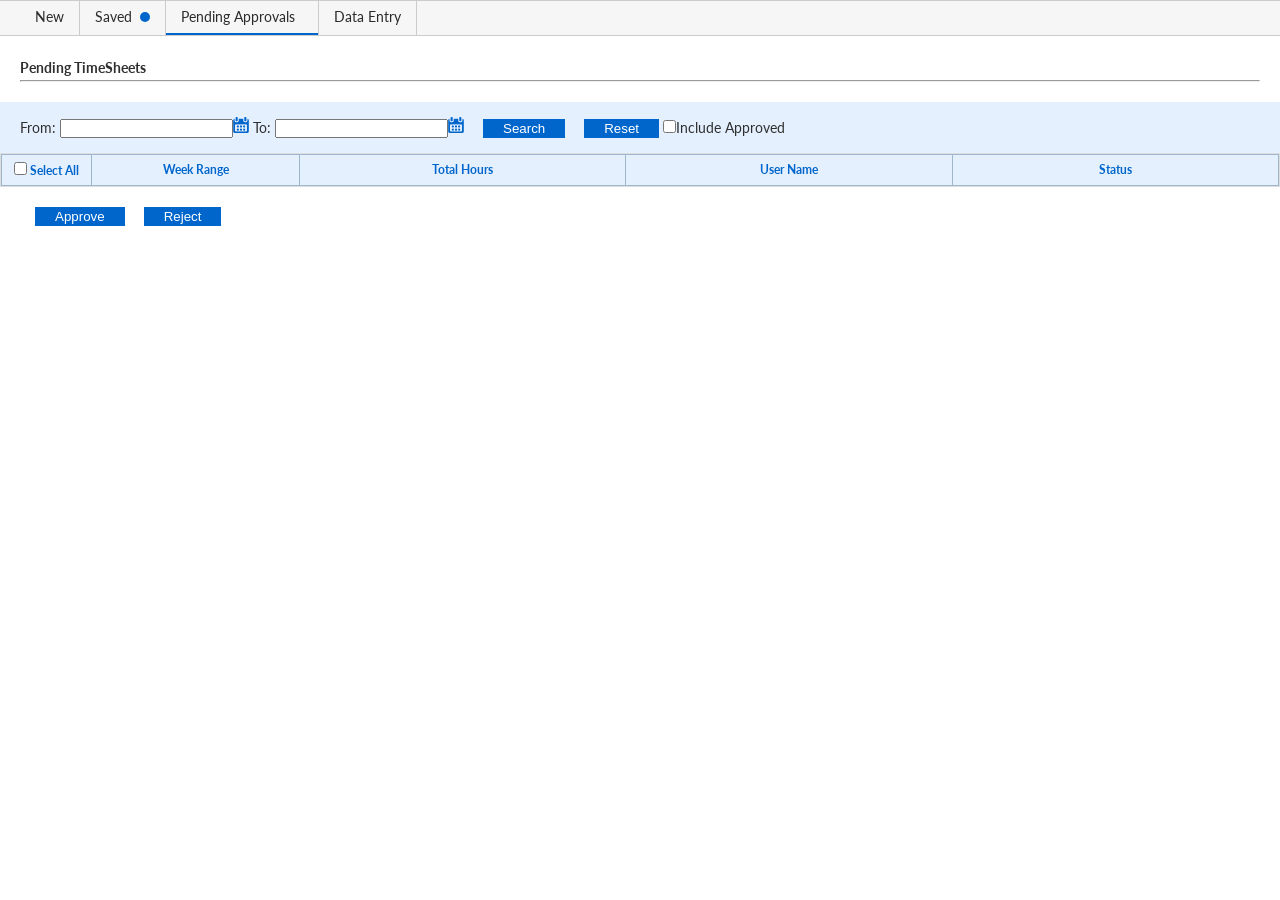
==== Approval.html @ d21532f4 "test for uplaod" ====
﻿<!DOCTYPE html>
<html xmlns="http://www.w3.org/1999/xhtml">
<head>
    <title>Timesheet Approval</title>
    <link href="https://fonts.googleapis.com/css?family=Lato:100,300,400,700,900" rel="stylesheet">
    <link rel="stylesheet" type="text/css" href="style/style.css">
    <link href="style/jquery-ui.css" rel="stylesheet" />

    <!--[if lt IE 9]>
    <script src="js/html5shiv.js"></script>
    <script src="js/respond.min.js"></script>
    <![endif]-->


    <script src="js/jquery-1.12.4.js"></script>
    <script src="js/jquery-ui.js"></script>
    <script src="jsCode/navigation.js"></script>
    <script src="jsCode/approval.js"></script>
    <script>
        $(function () {
            $(function () {
                $("#txtFrom").datepicker({
                    showOn: "button",
                    buttonImage: "/images/calendar.png",
                    buttonImageOnly: true,
                    buttonText: "Select date"
                });
                $("#txtTo").datepicker({
                    showOn: "button",
                    buttonImage: "/images/calendar.png",
                    buttonImageOnly: true,
                    buttonText: "Select date"
                });
            });
        });
    </script>
</head>
<body>
    <img src="images/laoder.gif" id="imgloader" />
    <div id="divAdmin" class="topband clearfix">
        <ul>
            <li><a href="#" id="lnkNew">New</a></li>
            <li><a href="#" id="lnkSaved">Saved &nbsp;<span></span></a></li>
            <li><a href="#" id="lnkPending" class="active">Pending Approvals &nbsp;</a></li>
            <li><a href="#" id="lnkDataEntry">Data Entry</a></li>
        </ul>
    </div>
    <div class="contentWrapper">
        <div class="viewEdit clearfix">
            <span><strong>Pending TimeSheets  </strong></span>
        </div>
        <hr />
    </div>
    <div class="gridWrapper">
        <div class="addRow clearfix">
            From: <input type="text" id="txtFrom" />
            To: <input type="text" id="txtTo" />
            <input type="button" id="btnSearch" value="Search" class="btn">
            <input type="button" id="btnReset" value="Reset" class="btn">
            <input type="checkbox" id="chkIncApproved" />Include Approved
        </div>
    </div>
    <div class="table-responsive">
        <table id="tblresults" class="tblOffer" width="100%" cellpadding="0" cellspacing="0" border="0">
            <tr>
                <th width="5%"><input type="checkbox" id="chkAll" /> Select All</th>
                <th width="14%">Week Range</th>
                <th width="22%">Total Hours</th>
                <th width="22%">User Name</th>
                <th width="22%">Status</th>
            </tr>
        </table>
    </div>
    <div class="btnRowleft">
        <input type="button" id="btnApprove" value="Approve">
        <input type="button" id="btnReject" value="Reject">
    </div>



    <script type="text/javascript">
        $("#imgloader").hide();
    </script>
</body>
</html>
---- style/style.css ----
body { background: #ffffff; font-family:'Lato', sans-serif; font-weight: 400; font-size:14px; line-height:18px; color:#2f2f2f; overflow-x:hidden }
* { margin:0; padding:0; outline:0 none; }
.modal-backdrop { bottom:0; height:auto !important; }
article, aside, details, figcaption, figure, footer, header, hgroup, menu, nav, section { display: block;}
img {max-width: 100%; height: auto; border:0; width: auto\9; /* ie8 */}
a, a:visited, a:focus { text-decoration:none; outline:0; border:0;}
.clearfix:after {visibility: hidden; display: block; font-size: 0; content: " "; clear: both; height: 0;}
.clearfix { display: inline-block; }
* html .clearfix { height: 1%; }
.clearfix { display: block; }
.clear { clear:both; }
ul,li{ list-style-type: none; margin: 0; padding: 0;}
ol, ul { margin-bottom:0px; }
a, a:hover, a:visited { }
h1,h2,h3,h4,h5,h6{ font-weight: normal; margin: 0; padding: 0;}
table{ border-collapse: collapse;}
*{ box-sizing:border-box; -moz-box-sizing:border-box; -webkit-box-sizing:border-box; -ms-box-sizing:border-box;}
p{ margin:0; padding: 0; }
/***
Font Family Weight
    {
        Thin:100,
        light:300,
        regular:400,
        bold:700,
        black:900
    }

***/
@font-face {
    font-family: 'rupee_foradianregular';
    src: url('../fonts/rupee_foradian-webfont.eot');
    src: url('../fonts/rupee_foradian-webfont.eot?#iefix') format('embedded-opentype'),
         url('../fonts/rupee_foradian-webfont.woff2') format('woff2'),
         url('../fonts/rupee_foradian-webfont.woff') format('woff'),
         url('../fonts/rupee_foradian-webfont.ttf') format('truetype'),
         url('../fonts/rupee_foradian-webfont.svg#rupee_foradianregular') format('svg');
    font-weight: normal;
    font-style: normal;

}

/***
Main CSS Rule
***/
.wrapper{ max-width: 100%; margin: 0 auto;}
.topband { background: #f6f6f6; border-bottom: 1px solid #cccccc; border-top: 1px solid #cccccc; padding:0px 20px 0px 20px; }
.topband ul, .topband ul li { list-style: none; float: left; }
.topband ul li { border-right:1px solid #cccccc; }
.topband ul li a { color: #2b2b2b; float: left; padding: 7px 15px; border-bottom: 2px solid #f6f6f6; }
.topband ul li a span { display: inline; background: #0066cb; width: 10px; height: 10px; display: inline-block; border-radius: 5px; -moz-border-radius: 5px; -webkit-border-radius: 5px; -ms-border-radius: 5px;  }
.topband ul li a.active { border-bottom: 2px solid #0066cb; }

.contentWrapper { padding: 20px; }
.viewEdit span { float: left; line-height: 24px; }
.viewEdit select { width: 150px; height: 28px; padding: 5px; float: left; margin-left: 10px; border: 1px solid #cccccc; }
.calendar { float: right; line-height: 24px; }

.employeeInfo { background: #0066cb; padding: 7px; color: #ffffff; text-align: center; position: relative; }
.employeeInfo a { position: absolute; right: 20px; top: 7px; color: #0066cb; font-size: 10px; background: #ffffff; border-radius: 3px; -moz-border-radius: 3px; -webkit-border-radius: 3px; -ms-border-radius: 3px; padding: 0px 5px; }
.tblOffer th{ background: #e5f0ff; font-weight: 700; font-size: 12px; line-height: 14px; color: #0066cb; text-align: center; padding: 7px; border: 1px #9eb6ce solid; white-space: nowrap;}
.tblOffer th span { display: block; line-height: 16px; }
.tblOffer td{ border: 1px #9eb6ce solid; padding: 7px; color: #565656; font-size: 11px; text-align: center;}
.tblOffer td input.value { border: 1px solid #cccccc; padding: 2px; display: block; border-radius: 3px; -moz-border-radius: 3px; -webkit-border-radius: 3px; -ms-border-radius: 3px; width: 100%; text-align: center; }
.tblOffer td span.value { border: 1px solid #cccccc; padding: 2px; display: block; border-radius: 3px; -moz-border-radius: 3px; -webkit-border-radius: 3px; -ms-border-radius: 3px; }
.tblOffer td input.value.absent { background: #fffbdf; }
.tblOffer td input.value.weekend { background: #d2cece; }
.tblOffer td.txtCode{ color: #589341; font-size: 12px; font-weight: 700; text-transform: uppercase;}
.tblOffer td.txtOffer{ color: #565656; font-size: 10px; text-align: center;}
.tblOffer textarea { resize: none; width: 100%; border: 2px solid #cccccc; height: 100px; }
.delete { color: #ff0000; font-weight: 700; font-size: 12px; }
.table-responsive{ border: 1px solid #ddd; overflow-y: hidden; width: 100%; min-height: 0.01%; overflow-x: auto;}

.addRow { padding: 15px 20px; background: #e5f0ff; }
.addRow a.add { background: green; padding: 5px 15px; color: #ffffff; float: left; }
.addRow select { width: 150px; height: 28px; padding: 5px; float: left; margin-left: 10px; border: 1px solid #cccccc; }

.btnRow { padding: 20px; text-align: right; }
.btnRow input { background: #0066cb; color: #ffffff; padding: 8px 20px; border: 0px; margin-left: 15px; cursor: pointer; line-height:3px; }

.btnRowleft { padding: 20px; }
.btnRowleft input { background: #0066cb; color: #ffffff; padding: 8px 20px; border: 0px; margin-left: 15px; cursor: pointer; line-height:3px; }
.btn { background: #0066cb; color: #ffffff; padding: 8px 20px; border: 0px; margin-left: 15px; cursor: pointer; line-height:3px; }

.wrapper { width: 400px; margin: 0 auto; }
h1 { text-align: center; color: #0066cb; margin:30px 0px; }
.loginContainer { border: 1px solid #0066cb; background: #e5f0ff; padding: 20px; }
.loginContainer .row { margin-bottom: 20px; }
.loginContainer .row label { width: 100px; display: inline-block; }
.loginContainer .row input { width: 200px; border: 1px solid #cccccc; padding: 10px; border-radius: 3px; -moz-border-radius: 3px; -webkit-border-radius: 3px; -ms-border-radius: 3px; }
.loginContainer .row input[type="submit"] { background: #0066cb; color: #ffffff; border: 0px; cursor: pointer; }
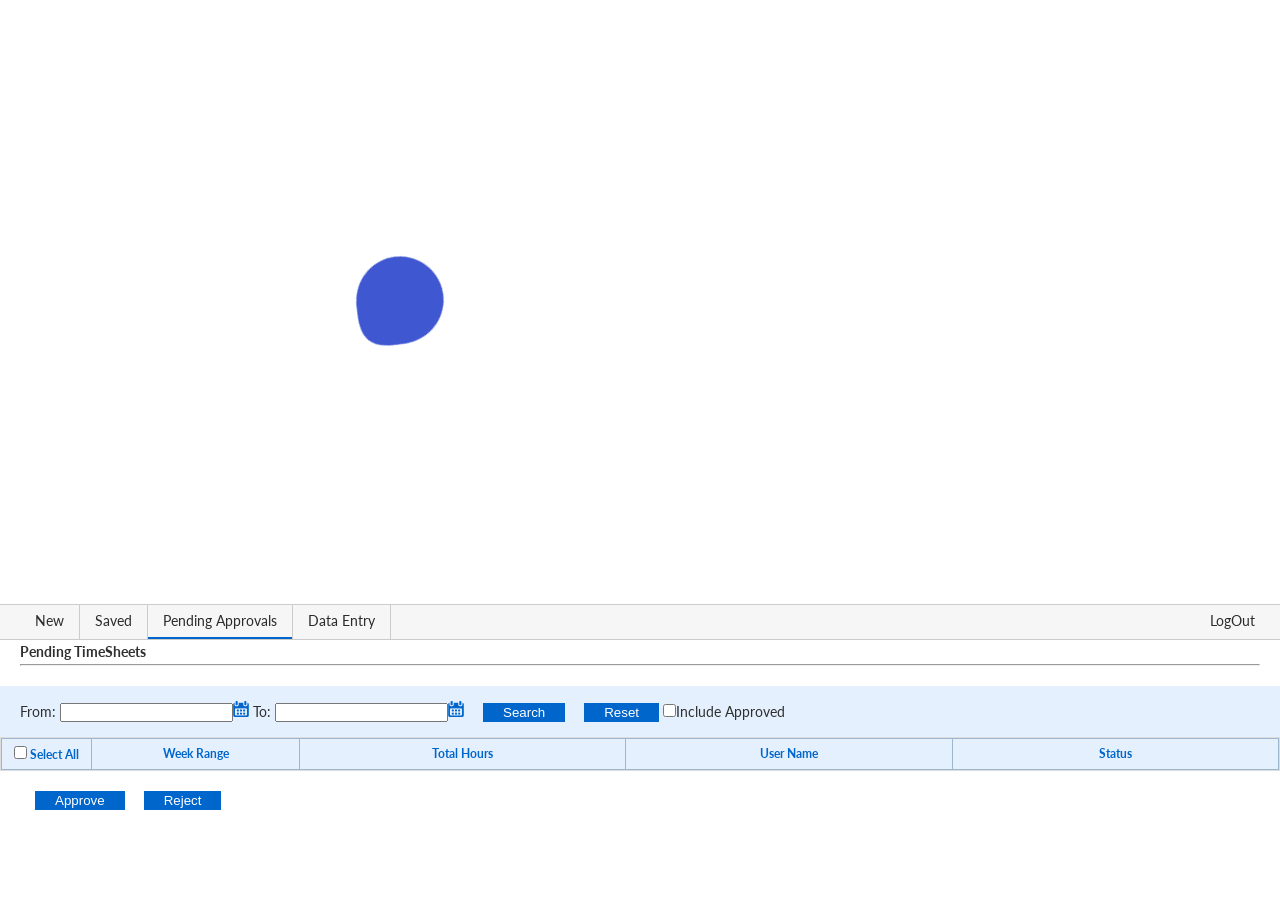
==== commit 699e89fb: "udpates" ====
--- a/Approval.html
+++ b/Approval.html
@@ -14,8 +14,6 @@
 
     <script src="js/jquery-1.12.4.js"></script>
     <script src="js/jquery-ui.js"></script>
-    <script src="jsCode/navigation.js"></script>
-    <script src="jsCode/approval.js"></script>
     <script>
         $(function () {
             $(function () {
@@ -37,12 +35,17 @@
 </head>
 <body>
     <img src="images/laoder.gif" id="imgloader" />
-    <div id="divAdmin" class="topband clearfix">
+    <div id="divAdmin" class="topband clearfix" style="width:90%;float:left;">
         <ul>
             <li><a href="#" id="lnkNew">New</a></li>
-            <li><a href="#" id="lnkSaved">Saved &nbsp;<span></span></a></li>
-            <li><a href="#" id="lnkPending" class="active">Pending Approvals &nbsp;</a></li>
+            <li><a href="#" id="lnkSaved">Saved</a></li>
+            <li><a href="#" id="lnkPending" class="active">Pending Approvals</a></li>
             <li><a href="#" id="lnkDataEntry">Data Entry</a></li>
+        </ul>
+    </div>
+    <div id="divAdmin" class="topband clearfix" style="width:10%;float:right;">
+        <ul>
+            <li><a href="#" id="lnkLogout" style="padding:7px 38px;">LogOut</a></li>
         </ul>
     </div>
     <div class="contentWrapper">
@@ -76,10 +79,7 @@
         <input type="button" id="btnReject" value="Reject">
     </div>
 
-
-
-    <script type="text/javascript">
-        $("#imgloader").hide();
-    </script>
+    <script src="jsCode/navigation.js"></script>
+    <script src="jsCode/approval.js"></script>
 </body>
 </html>
